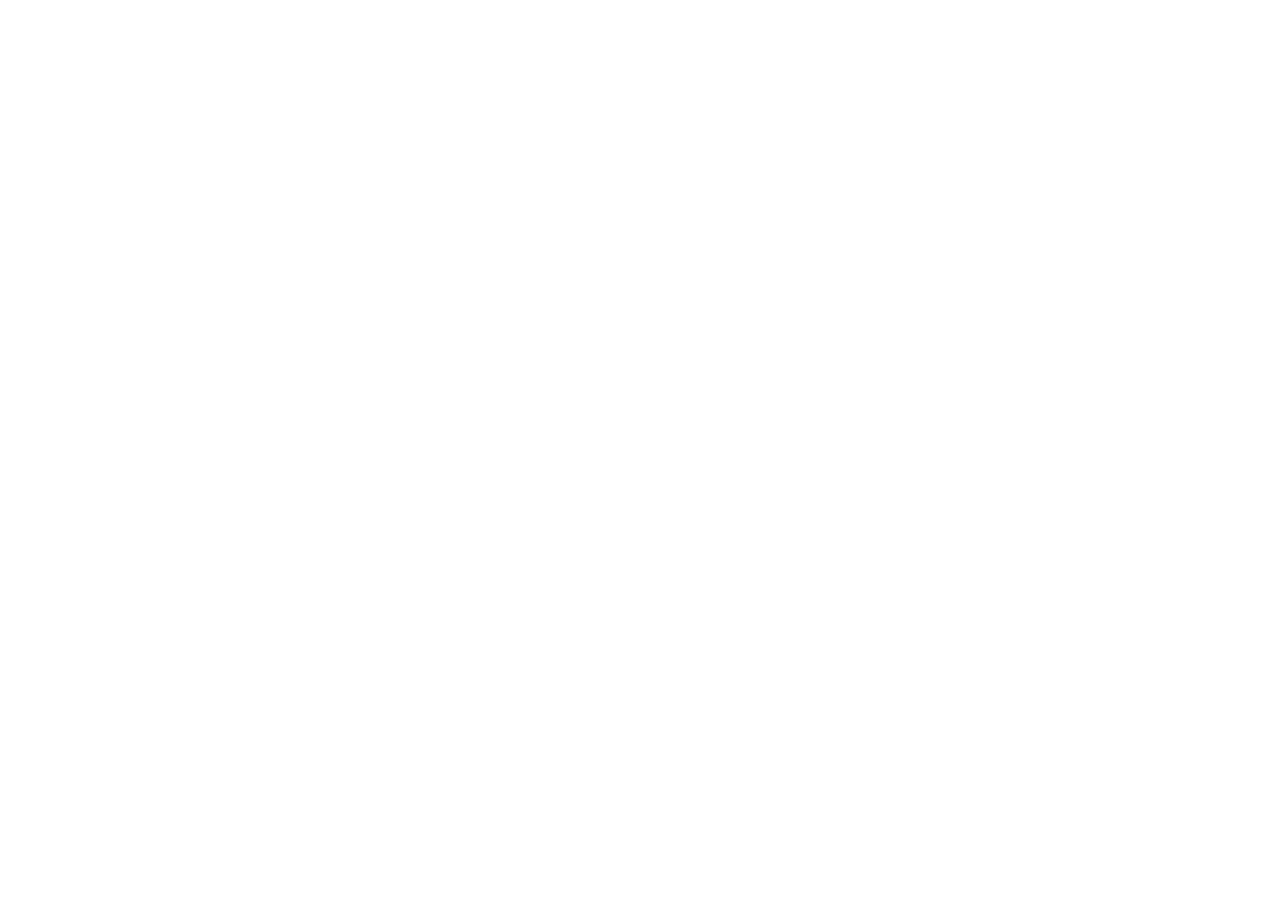
==== index.html @ 09a5d147 "front-end" ====
<!DOCTYPE html>
<html lang="en">
<head>
    <meta charset="UTF-8">
    <meta http-equiv="X-UA-Compatible" content="IE=edge">
    <meta name="viewport" content="width=device-width, initial-scale=1.0">
    <title>Document</title>
</head>
<body>
  
</body>
</html>
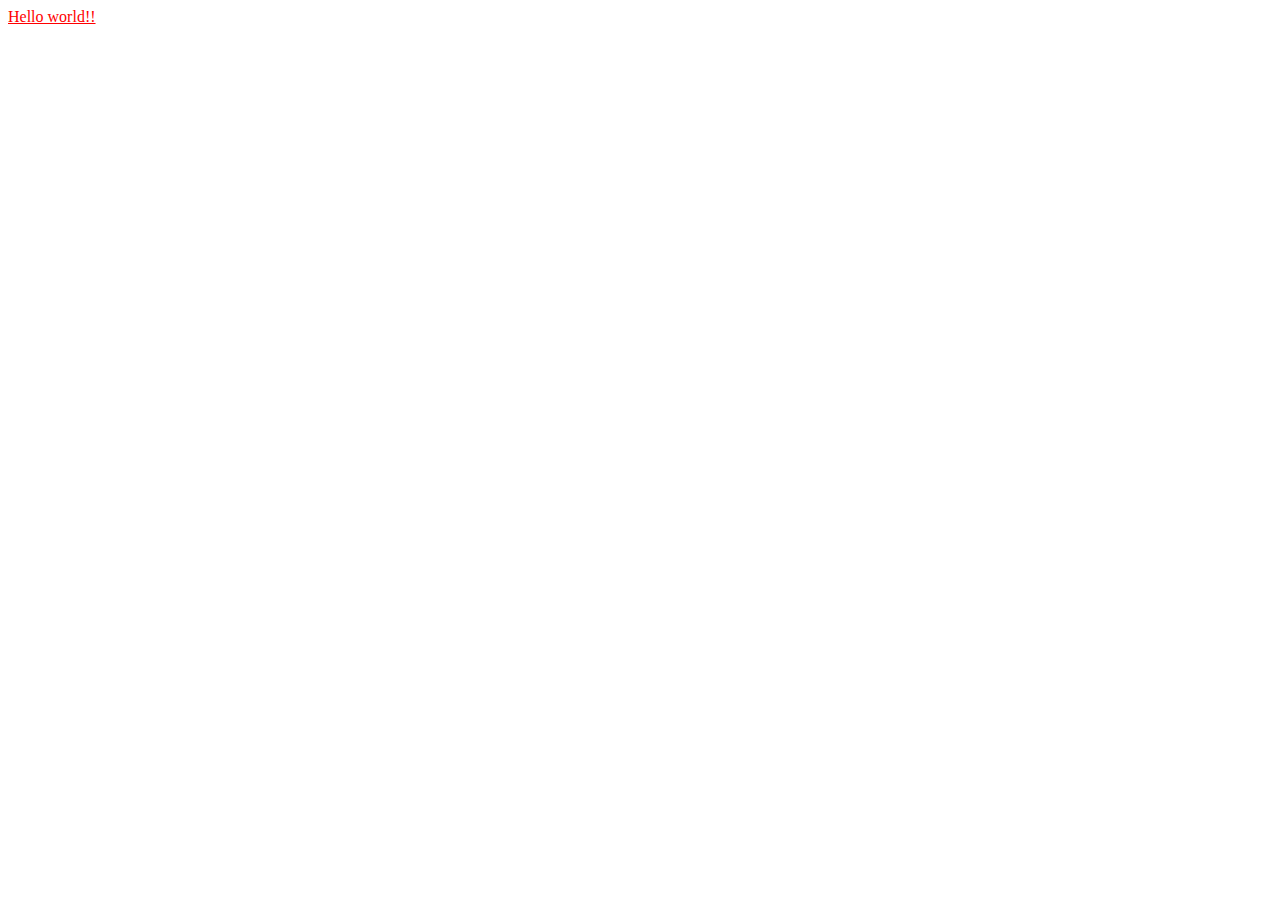
==== commit cf169075: "ing..." ====
--- a/index.html
+++ b/index.html
@@ -1,12 +1,21 @@
 <!DOCTYPE html>
-<html lang="en">
+<html lang="ko">
 <head>
-    <meta charset="UTF-8">
-    <meta http-equiv="X-UA-Compatible" content="IE=edge">
-    <meta name="viewport" content="width=device-width, initial-scale=1.0">
-    <title>Document</title>
+  <meta charset="UTF-8">
+  <meta http-equiv="X-UA-Compatible" content="IE=edge">
+  <meta name="viewport" content="width=device-width, initial-scale=1.0">
+
+  <title>Document</title>   <!-- html제목 -->
+
+  <link rel="stylesheet" href="./main.css">
+  <script src="./main.js"></script>
+  <style>
+    div {
+      text-decoration:underline;
+    }
+  </style>
 </head>
 <body>
-  
+  <div>Hello world!!</div>
 </body>
 </html>--- a/main.css
+++ b/main.css
@@ -0,0 +1,3 @@
+div {
+  color: red;
+}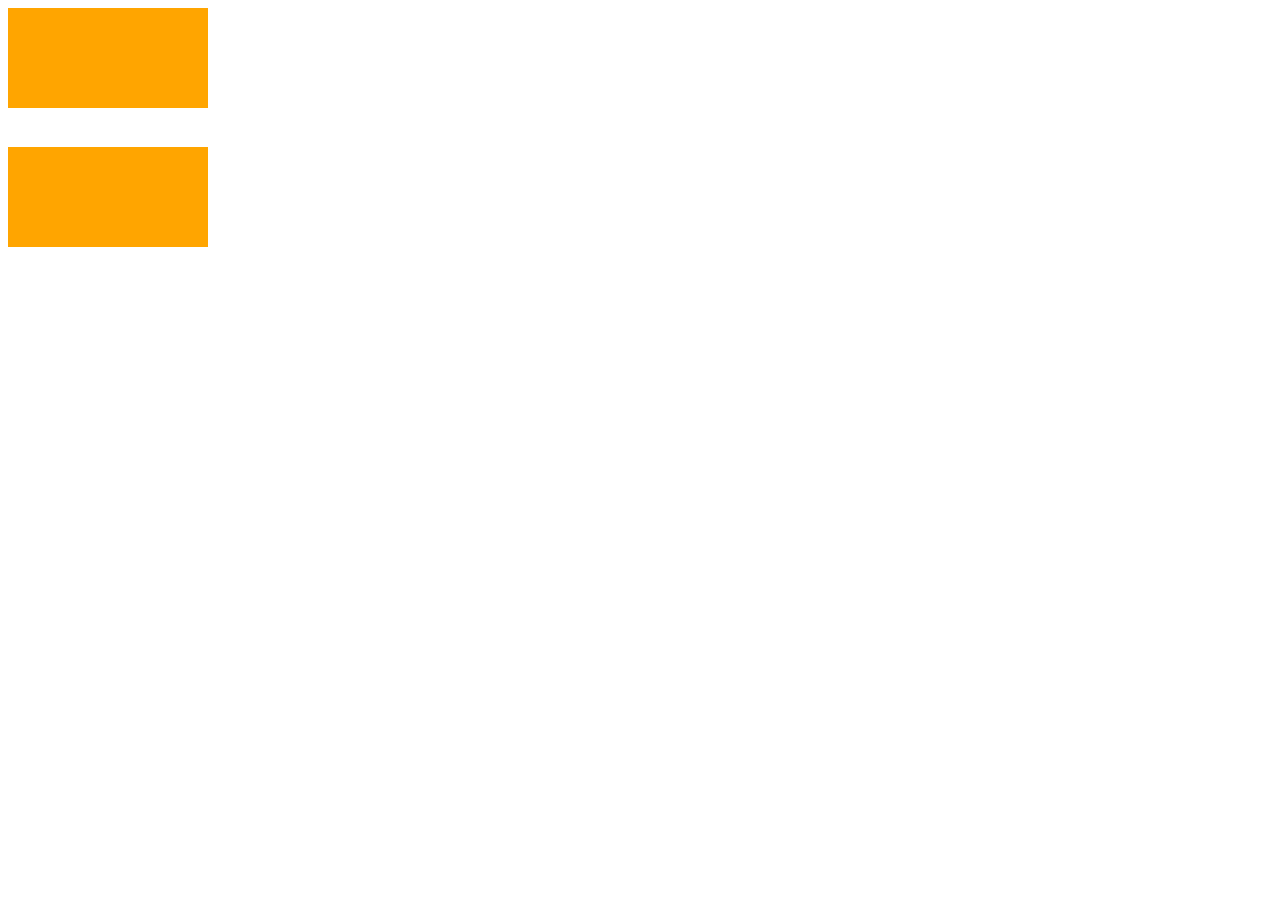
==== commit 1596ea51: "img." ====
--- a/index.html
+++ b/index.html
@@ -7,15 +7,20 @@
 
   <title>Document</title>   <!-- html제목 -->
 
-  <link rel="stylesheet" href="./main.css">
-  <script src="./main.js"></script>
-  <style>
-    div {
-      text-decoration:underline;
-    }
-  </style>
+  <link rel="stylesheet" href="https://cdn.jsdelivr.net/npm/reset-css@5.0.1/reset.min.css">
+  <link rel="stylesheet" href="./css/main.css">
+  <script src="./js/main.js"></script>
 </head>
+
+<!-- https://codepen.io/qwer20540  코드펜 -->  
+
 <body>
-  <div>Hello world!!</div>
+  <!-- <a href="https://naver.com">NAVER</a>
+  <a href="/about">About</a>
+  <a href="/login">Login</a> -->
+  <div></div>
+  <img src="" alt="">
+  <h1></h1>
+  <div class="hello"></div>  <!-- div.hello 후 엔터 = emmet--->
 </body>
 </html>--- a/css/main.css
+++ b/css/main.css
@@ -0,0 +1,5 @@
+div {
+  width:200px;
+  height:100px;
+  background-color: orange;
+}